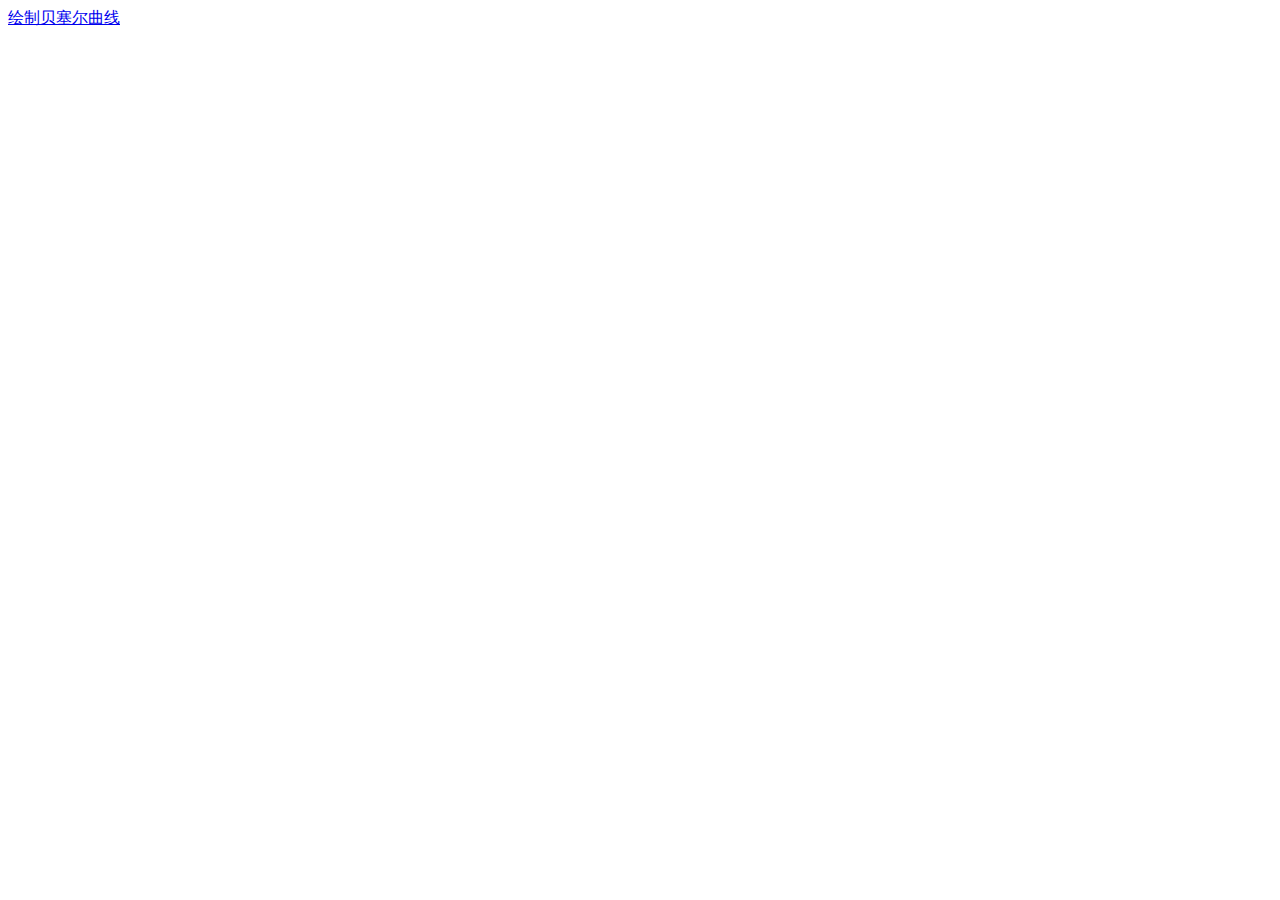
==== index.html @ ada4ffc7 "up site" ====
<!DOCTYPE html>
<html lang="en">
<head>
    <meta charset="UTF-8">
    <meta http-equiv="X-UA-Compatible" content="IE=edge">
    <meta name="viewport" content="width=device-width, initial-scale=1.0">
    <title>Document</title>
</head>
<body>
    
    <a href="proj/bezier/index.html">绘制贝塞尔曲线</a>
</body>
</html>
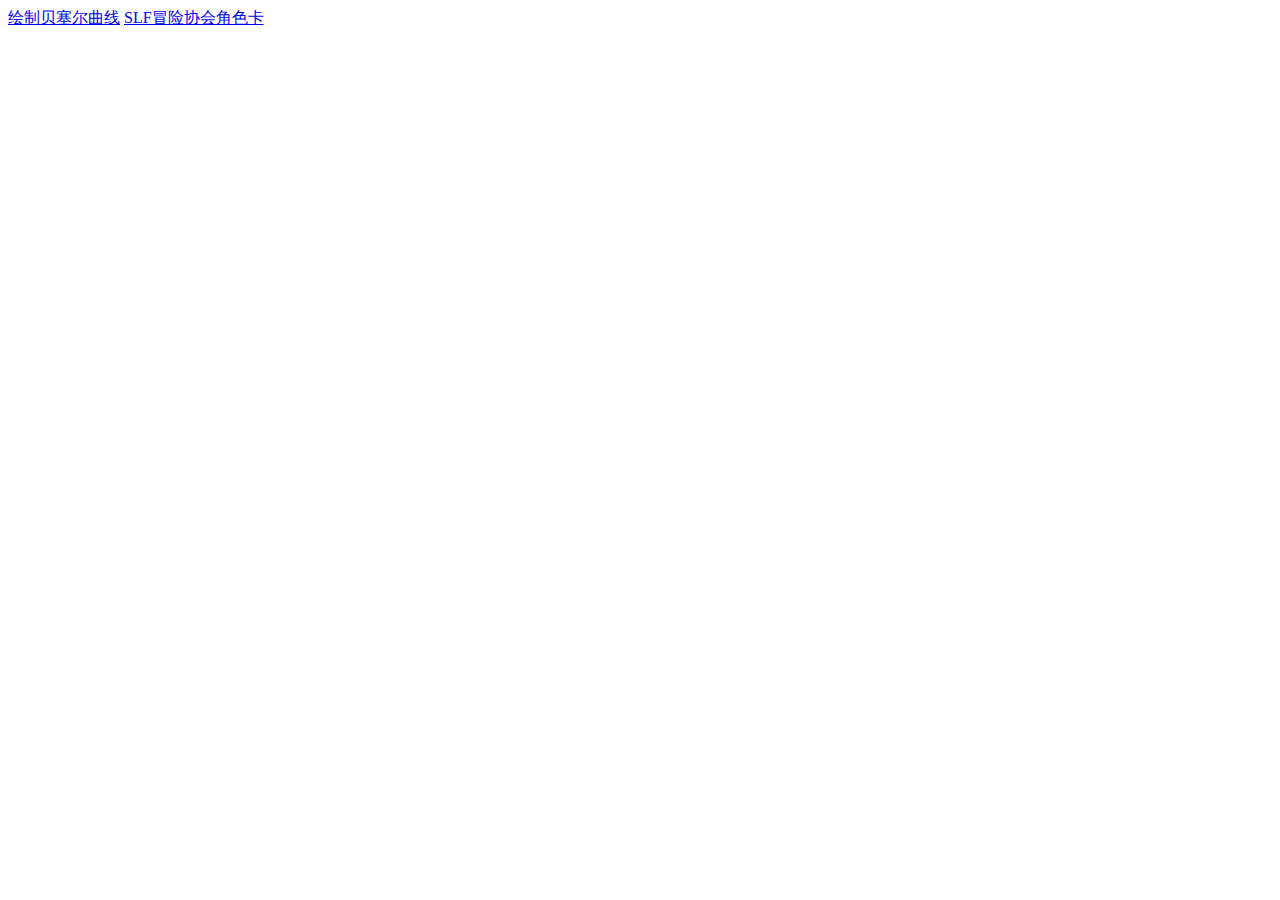
==== commit 3ff73f61: "Update index.html" ====
--- a/index.html
+++ b/index.html
@@ -9,5 +9,6 @@
 <body>
     
     <a href="proj/bezier/index.html">绘制贝塞尔曲线</a>
+     <a href="proj/SLF冒险协会/index.html">SLF冒险协会角色卡</a>
 </body>
-</html>+</html>
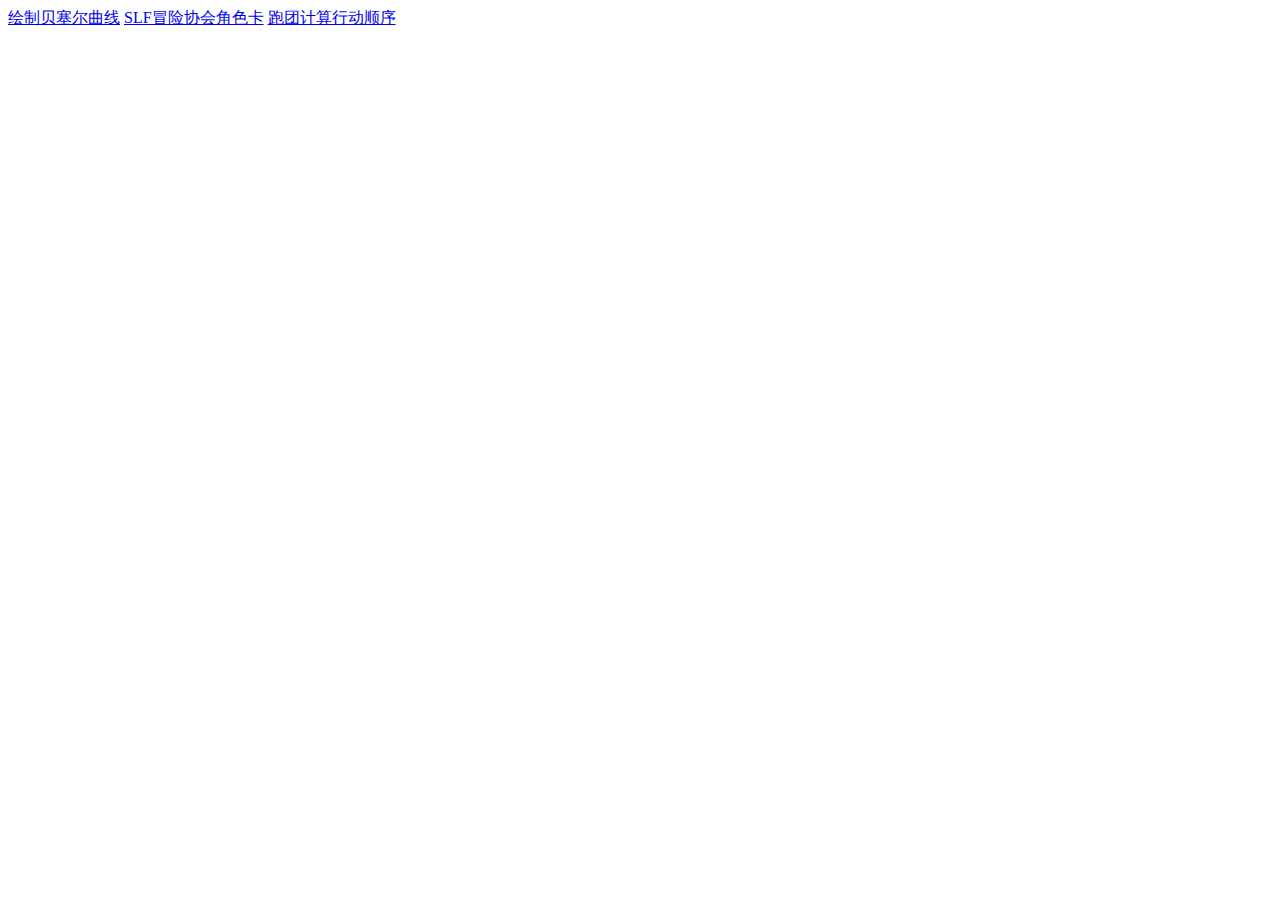
==== commit eae1e63d: "Update index.html" ====
--- a/index.html
+++ b/index.html
@@ -10,5 +10,6 @@
     
     <a href="proj/bezier/index.html">绘制贝塞尔曲线</a>
      <a href="proj/SLF冒险协会/index.html">SLF冒险协会角色卡</a>
+   <a href="proj/SLF冒险协会/ActionOrder.html">跑团计算行动顺序</a>
 </body>
 </html>
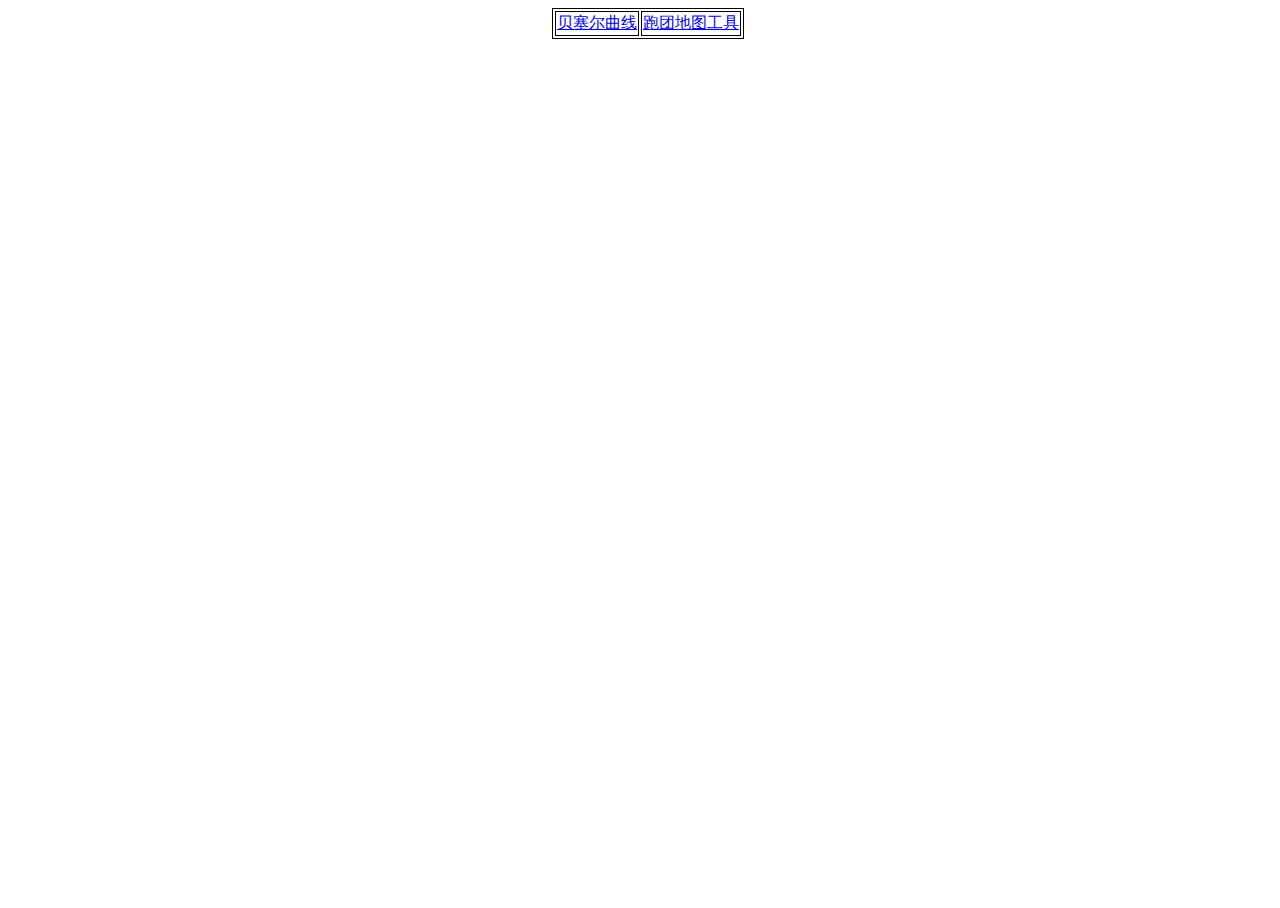
==== commit de0fef68: "Update index.html" ====
--- a/index.html
+++ b/index.html
@@ -1,15 +1,37 @@
 <!DOCTYPE html>
 <html lang="en">
+
 <head>
     <meta charset="UTF-8">
-    <meta http-equiv="X-UA-Compatible" content="IE=edge">
     <meta name="viewport" content="width=device-width, initial-scale=1.0">
-    <title>Document</title>
+    <title>我的工具箱</title>
+    <style>
+        .container {
+            position: absolute;
+            height: 100%;
+            width: 100%;
+            display: flex;
+            justify-content: center;
+            align-items:start;
+        }
+        table, th, td{
+            border: 1px black solid;
+        }
+    </style>
 </head>
+
 <body>
-    
-    <a href="proj/bezier/index.html">绘制贝塞尔曲线</a>
-     <a href="proj/SLF冒险协会/index.html">SLF冒险协会角色卡</a>
-   <a href="proj/SLF冒险协会/ActionOrder.html">跑团计算行动顺序</a>
+    <div class="container">
+        <table>
+            <tbody>
+                <tr>
+                    <td><a class="card-title" href="proj/bezier/index.html">贝塞尔曲线</a></td>
+                    <td><a class="card-title" href="proj/跑团地图/index.html">跑团地图工具</a></td>
+                </tr>
+            </tbody>
+
+        </table>
+    </div>
 </body>
+
 </html>
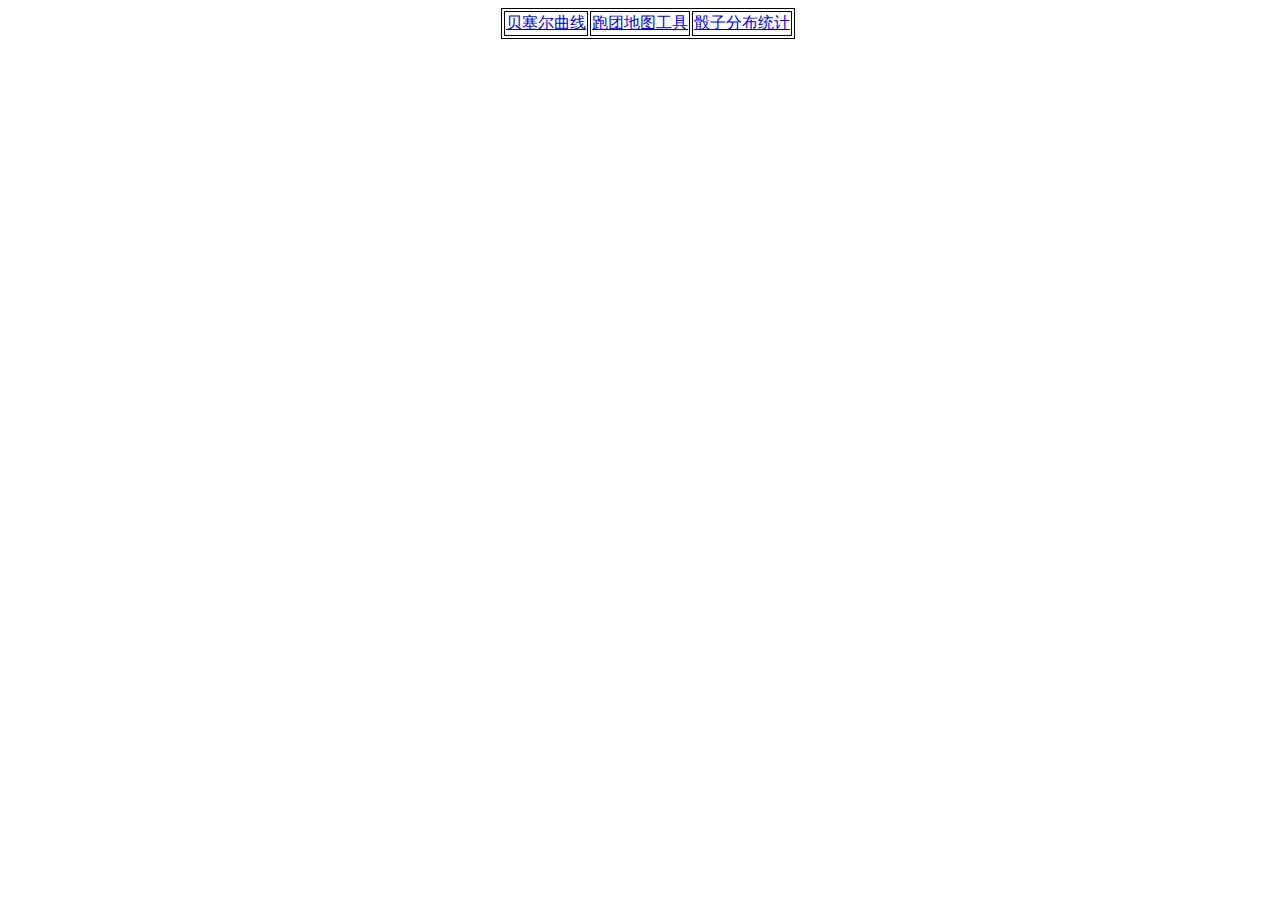
==== commit bc7f1c7a: "Update index.html" ====
--- a/index.html
+++ b/index.html
@@ -27,9 +27,9 @@
                 <tr>
                     <td><a class="card-title" href="proj/bezier/index.html">贝塞尔曲线</a></td>
                     <td><a class="card-title" href="proj/跑团地图/index.html">跑团地图工具</a></td>
+                    <td><a class="card-title" href="proj/骰子分布统计/index.html">骰子分布统计</a></td>
                 </tr>
             </tbody>
-
         </table>
     </div>
 </body>
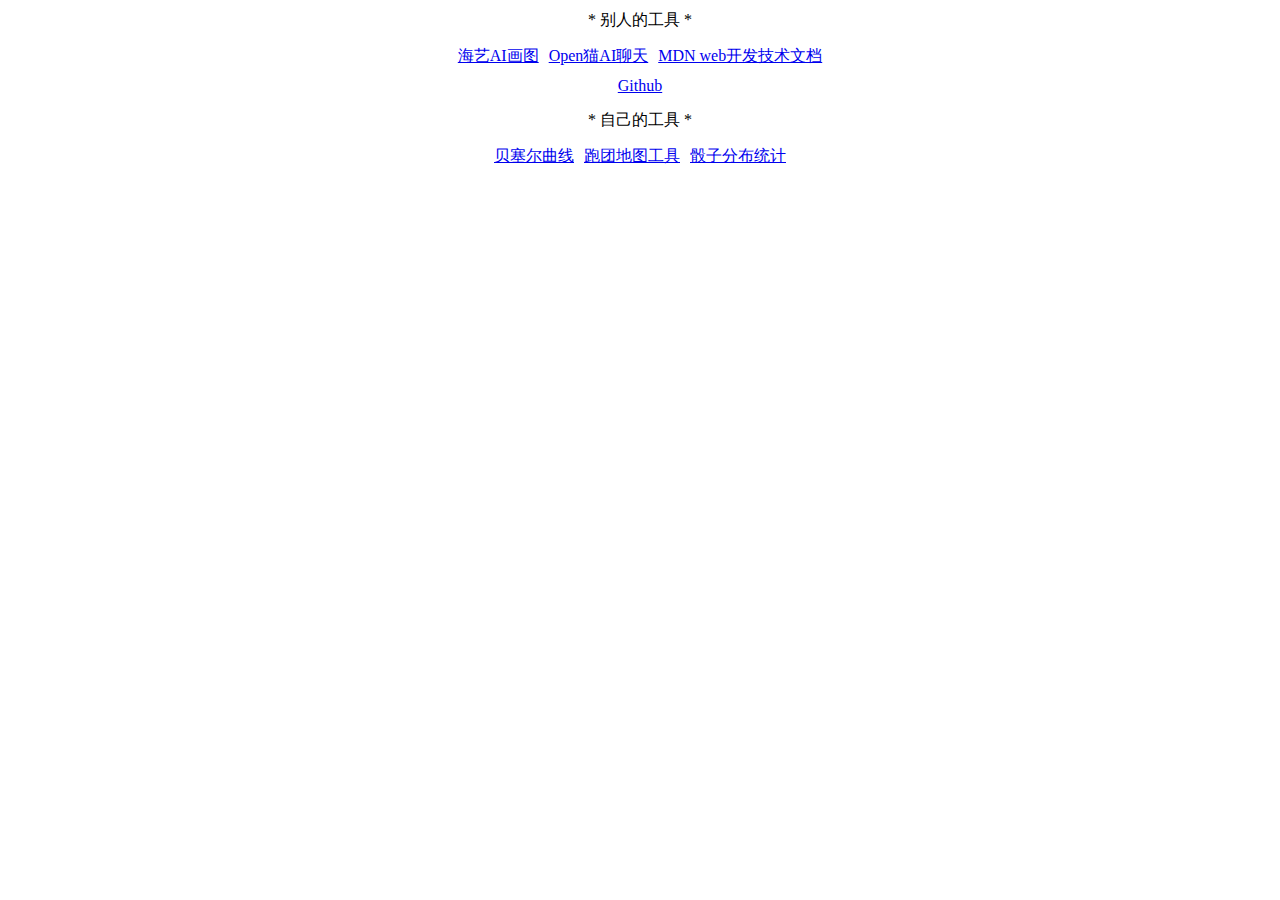
==== commit 2e158a03: "Update index.html" ====
--- a/index.html
+++ b/index.html
@@ -1,36 +1,60 @@
 <!DOCTYPE html>
 <html lang="en">
-
 <head>
     <meta charset="UTF-8">
     <meta name="viewport" content="width=device-width, initial-scale=1.0">
     <title>我的工具箱</title>
     <style>
+        html,body{margin: 0; padding: 0;}
         .container {
             position: absolute;
-            height: 100%;
-            width: 100%;
+            top: 0px;
+            bottom: 0px;
+            left: 0px;
+            right: 0px;
             display: flex;
-            justify-content: center;
-            align-items:start;
+            flex-direction: column;
+            justify-content: start;
+            align-items:center;
+            gap: 15px;
+            padding: 10px;
         }
-        table, th, td{
-            border: 1px black solid;
+        .website-box{
+            display: flex;
+            flex-direction: column;
+            gap: 10px;
         }
+        .box-row{
+            display: flex;
+            flex-direction: row;
+            gap: 10px;
+            justify-content: center; 
+        }
+
     </style>
 </head>
 
 <body>
     <div class="container">
-        <table>
-            <tbody>
-                <tr>
-                    <td><a class="card-title" href="proj/bezier/index.html">贝塞尔曲线</a></td>
-                    <td><a class="card-title" href="proj/跑团地图/index.html">跑团地图工具</a></td>
-                    <td><a class="card-title" href="proj/骰子分布统计/index.html">骰子分布统计</a></td>
-                </tr>
-            </tbody>
-        </table>
+        <div>* 别人的工具 *</div>
+        <div class="website-box">
+            <div class="box-row">
+                <a href="https://www.seaart.me/zhCN">海艺AI画图</a>
+                <a href="https://openmao.panchuang.net">Open猫AI聊天</a>
+                <a href="https://developer.mozilla.org/zh-CN/docs/Web">MDN web开发技术文档</a>
+            </div>
+            <div class="box-row">
+                <a href="https://github.com/">Github</a>
+            </div>
+        </div>
+        <div>* 自己的工具 *</div>
+        <div class="website-box">
+            <div class="box-row">
+                <a href="proj/bezier/index.html">贝塞尔曲线</a>
+                <a href="proj/跑团地图/index.html">跑团地图工具</a>
+                <a href="proj/骰子分布统计/index.html">骰子分布统计</a>
+            </div>
+        </div>
     </div>
 </body>
 
